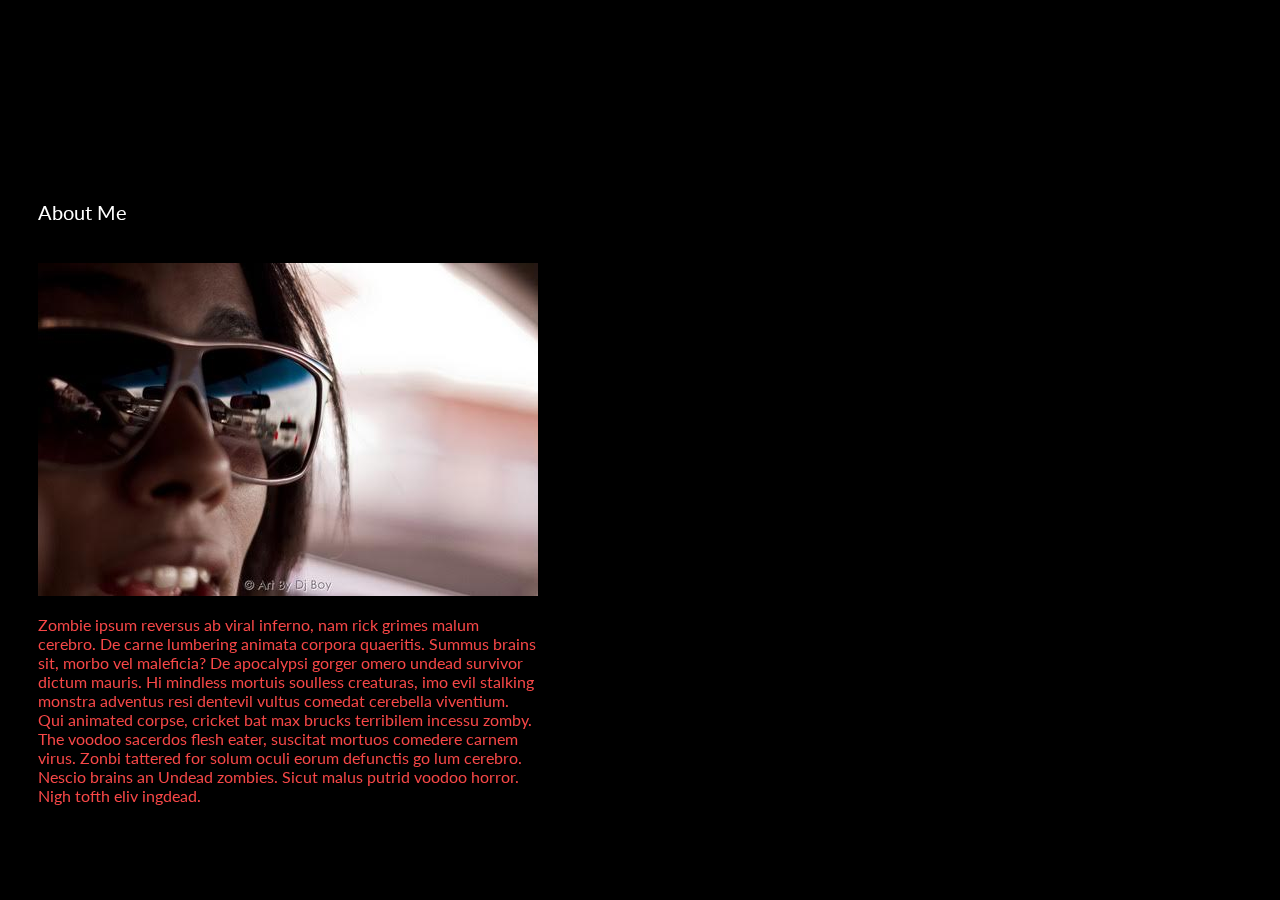
==== about.html @ f4b634f5 "all the new jawns" ====
<!DOCTYPE html>
<html>
  <head>
    <link rel="stylesheet" type="text/css" href="assets/css/style.css">
    <script src="https://code.jquery.com/jquery-2.1.4.js"></script>
    <script src="assets/javascript/script.js"></script>
    <link href='https://fonts.googleapis.com/css?family=Lato' rel='stylesheet' type='text/css'>
    <title>Michelle Col&oacute;n</title>
  </head>
  <body> 
    <div class="wrapper">
      <div class="heading">
        <p>About Me</p><br>
        <img src="assets/images/lm.jpg" alt="picture of Michelle">
      </div>
      <div class="about">
        <p>Zombie ipsum reversus ab viral inferno, nam rick grimes malum cerebro. De carne lumbering animata corpora quaeritis. Summus brains sit​​, morbo vel maleficia? De apocalypsi gorger omero undead survivor dictum mauris. Hi mindless mortuis soulless creaturas, imo evil stalking monstra adventus resi dentevil vultus comedat cerebella viventium. Qui animated corpse, cricket bat max brucks terribilem incessu zomby. The voodoo sacerdos flesh eater, suscitat mortuos comedere carnem virus. Zonbi tattered for solum oculi eorum defunctis go lum cerebro. Nescio brains an Undead zombies. Sicut malus putrid voodoo horror. Nigh tofth eliv ingdead.</p>
      </div>
      
    </div>
  </body>
</html>
---- assets/css/style.css ----
body {
  background: #000000;
}

.heading {
  color: #ffffff;
  font-family: 'Lato', sans-serif;
} 

.subheading {
  color: #ffffff;
  font-family: 'Lato', sans-serif;
}

.wrapper {
  position: fixed;
  top: 20%;
  left: 3%;
  width: 80%;
}

h1 {
  font-size:80px;
}

/*button {
  border:hidden;
  margin-bottom:1px;
  background-color:transparent;
  text-decoration:none;
  cursor:pointer;
  outline:none;
  -webkit-border-radius: 1px;
  -moz-border-radius: 1px;
  border-radius: 1px;
}

button:hover{
  background-color:yellow;
  text-decoration:none;

}*/


.heading h3 {
  font-size: 20px;
  color: #f64747;
}

.heading p {
  font-size: 20px;
}

.experience p {
  color: #f64747;
  font-family: 'Lato', sans-serif;
}

.experience {
  width: 500px;
}

.experience a {
  display: inline-block;
  width: 250px;
}

.heading h1 {
  display: inline-block;
  width: 800px;
}

.about p {
  color: #f64747;
  font-family: 'Lato', sans-serif;
}

.about {
  width: 500px;
}

.about a {
  display: inline-block;
  width: 200px;
}

.work p {
  color: #f64747;
  font-family: 'Lato', sans-serif;
}

.work {
  width: 500px;
}

.work a {
  display: inline-block;
  width: 300px;
}

.contact {
  color: #00ff00;
}

.contact a {
  display: inline-block;
  width: 200px;
}

a {
  text-decoration: none;
  color: #00ff00;
  font-family: 'Lato', sans-serif;
  font-size: 25px;
}

a:hover {
  text-decoration: none;
  /*background-color: red;*/
}

ul {
  list-style-type: none;
  color: #f64747;
  width: 800px;
}

.alternatecontact li {
  list-style-type: none;
  display:inline;
  background-color: #000000;
  width:96px;
  height:96px;
}

.bold {
  font-family: 'Lato', sans-serif;
}
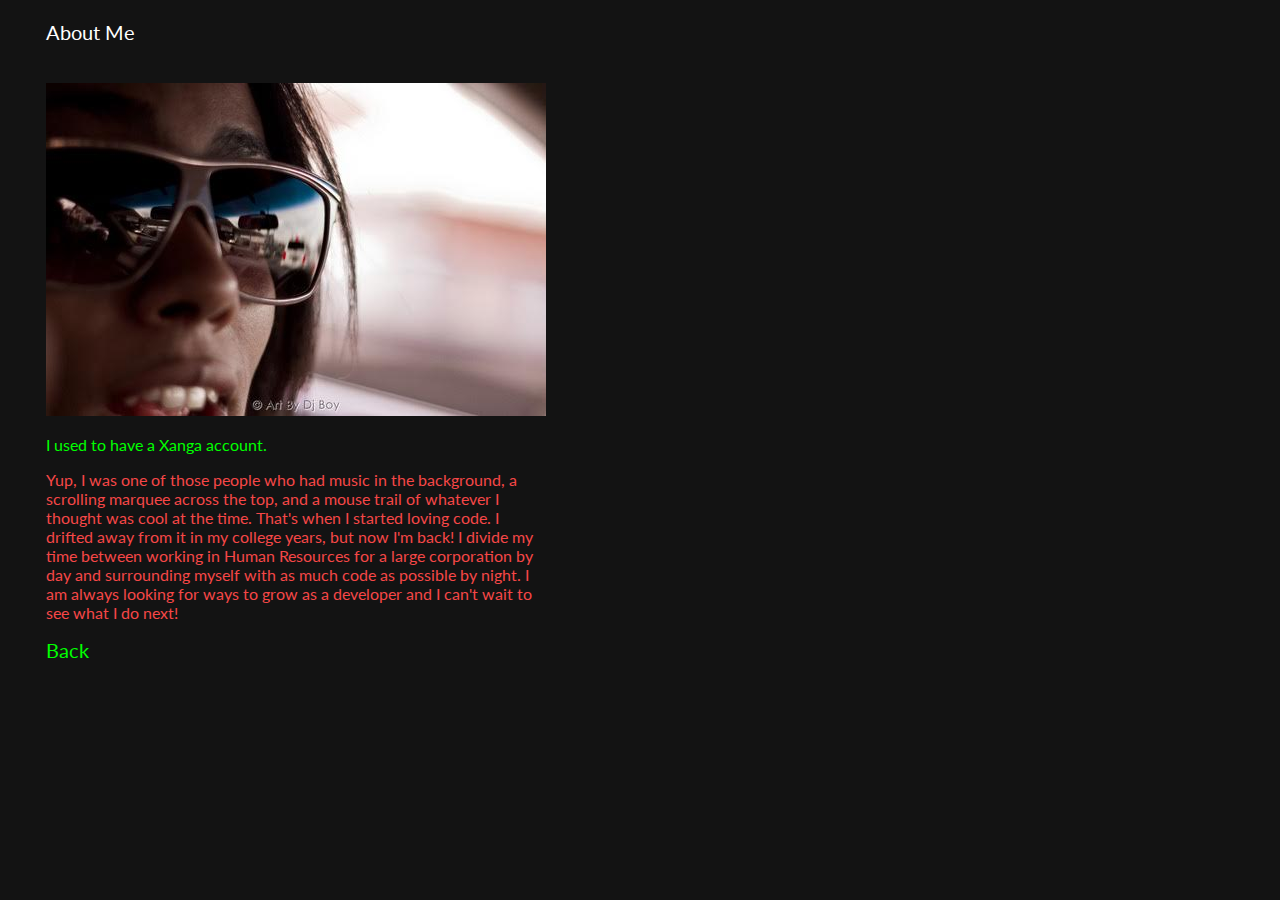
==== commit 5a128104: "Site as of January 7 2016" ====
--- a/about.html
+++ b/about.html
@@ -14,9 +14,12 @@
         <img src="assets/images/lm.jpg" alt="picture of Michelle">
       </div>
       <div class="about">
-        <p>Zombie ipsum reversus ab viral inferno, nam rick grimes malum cerebro. De carne lumbering animata corpora quaeritis. Summus brains sit​​, morbo vel maleficia? De apocalypsi gorger omero undead survivor dictum mauris. Hi mindless mortuis soulless creaturas, imo evil stalking monstra adventus resi dentevil vultus comedat cerebella viventium. Qui animated corpse, cricket bat max brucks terribilem incessu zomby. The voodoo sacerdos flesh eater, suscitat mortuos comedere carnem virus. Zonbi tattered for solum oculi eorum defunctis go lum cerebro. Nescio brains an Undead zombies. Sicut malus putrid voodoo horror. Nigh tofth eliv ingdead.</p>
+        <p style="color:#00ff00;">I used to have a Xanga account.</p>
+        <p>Yup, I was one of those people who had music in the background, a scrolling marquee across the top, and a mouse trail of whatever I thought was cool at the time. That's when I started loving code. I drifted away from it in my college years, but now I'm back! I divide my time between working in Human Resources for a large corporation by day and surrounding myself with as much code as possible by night. I am always looking for ways to grow as a developer and I can't wait to see what I do next!</p>
       </div>
-      
+      <div class="green">
+        <a href="index.html" style="font-size:20px;">Back</a>
+      </div>
     </div>
   </body>
 </html>
--- a/assets/css/style.css
+++ b/assets/css/style.css
@@ -1,5 +1,5 @@
 body {
-  background: #000000;
+  background: #131313;
 }
 
 .heading {
@@ -13,7 +13,7 @@
 }
 
 .wrapper {
-  position: fixed;
+  position: relative;
   top: 20%;
   left: 3%;
   width: 80%;
@@ -58,6 +58,7 @@
 
 .experience {
   width: 500px;
+  font-family: 'Lato', sans-serif;
 }
 
 .experience a {
@@ -77,6 +78,7 @@
 
 .about {
   width: 500px;
+  font-family: 'Lato', sans-serif;
 }
 
 .about a {
@@ -84,22 +86,24 @@
   width: 200px;
 }
 
-.work p {
+.education p {
   color: #f64747;
   font-family: 'Lato', sans-serif;
 }
 
-.work {
+.education {
   width: 500px;
+  font-family: 'Lato', sans-serif;
 }
 
-.work a {
+.education a {
   display: inline-block;
   width: 300px;
 }
 
 .contact {
-  color: #00ff00;
+  color: #f64747;
+  font-family: 'Lato', sans-serif;
 }
 
 .contact a {
@@ -119,6 +123,15 @@
   /*background-color: red;*/
 }
 
+.green {
+  color: #00ff00;
+  font-size: 20px !important;
+}
+
+.green a:hover {
+  color: #ffffff;
+}
+
 ul {
   list-style-type: none;
   color: #f64747;
@@ -135,4 +148,5 @@
 
 .bold {
   font-family: 'Lato', sans-serif;
-}+}
+
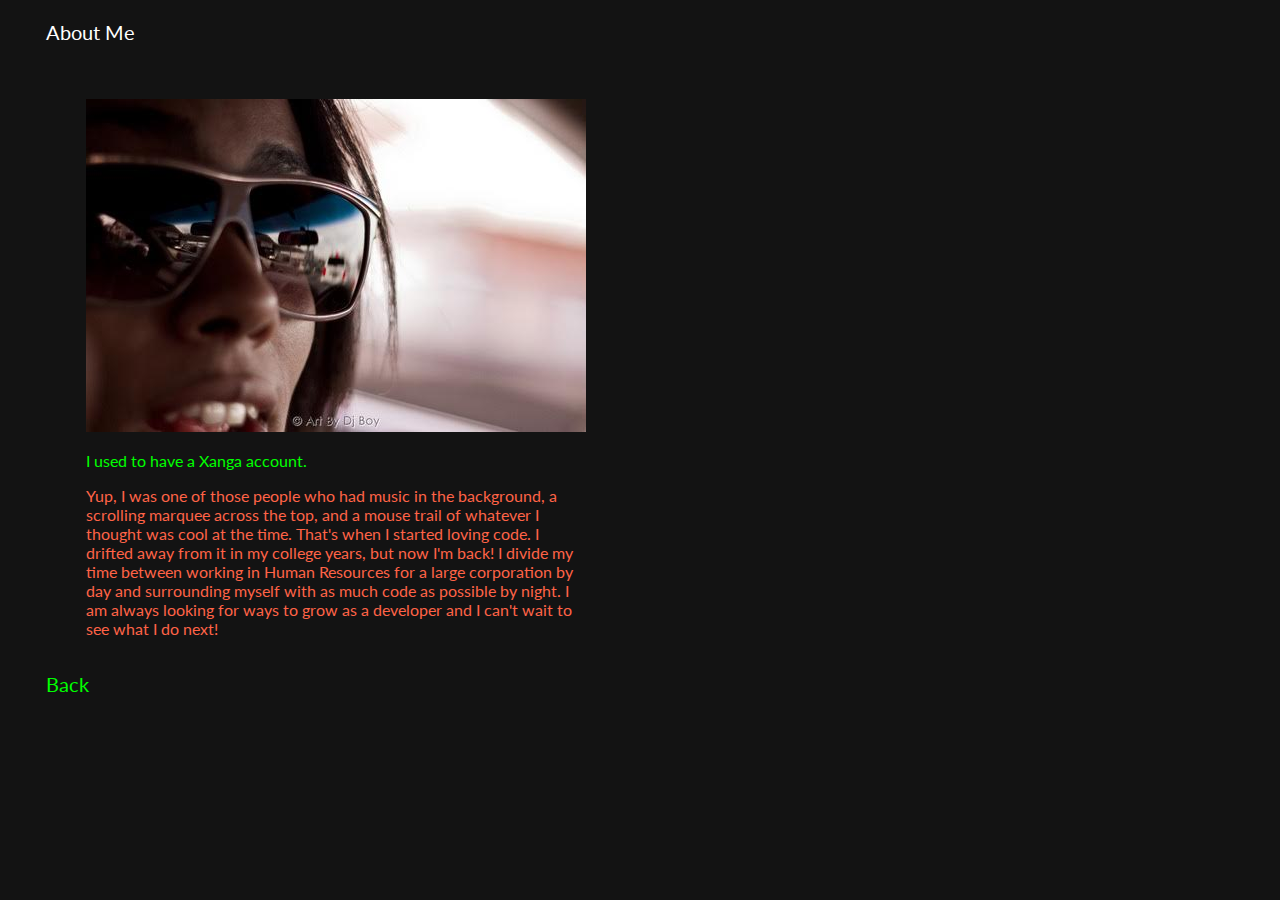
==== commit 0fcf4215: "January 11th version" ====
--- a/about.html
+++ b/about.html
@@ -11,12 +11,15 @@
     <div class="wrapper">
       <div class="heading">
         <p>About Me</p><br>
-        <img src="assets/images/lm.jpg" alt="picture of Michelle">
+        <ul><img src="assets/images/lm.jpg" alt="picture of Michelle"></ul>
       </div>
       <div class="about">
+      <ul>
         <p style="color:#00ff00;">I used to have a Xanga account.</p>
         <p>Yup, I was one of those people who had music in the background, a scrolling marquee across the top, and a mouse trail of whatever I thought was cool at the time. That's when I started loving code. I drifted away from it in my college years, but now I'm back! I divide my time between working in Human Resources for a large corporation by day and surrounding myself with as much code as possible by night. I am always looking for ways to grow as a developer and I can't wait to see what I do next!</p>
+      </ul>
       </div>
+      <br>
       <div class="green">
         <a href="index.html" style="font-size:20px;">Back</a>
       </div>
--- a/assets/css/style.css
+++ b/assets/css/style.css
@@ -44,7 +44,7 @@
 
 .heading h3 {
   font-size: 20px;
-  color: #f64747;
+  color: tomato;
 }
 
 .heading p {
@@ -52,7 +52,7 @@
 }
 
 .experience p {
-  color: #f64747;
+  color: tomato;
   font-family: 'Lato', sans-serif;
 }
 
@@ -66,14 +66,19 @@
   width: 250px;
 }
 
+.experience img {
+  width: 25%
+}
+
 .heading h1 {
   display: inline-block;
   width: 800px;
 }
 
 .about p {
-  color: #f64747;
+  color: tomato;
   font-family: 'Lato', sans-serif;
+  width: 500px;
 }
 
 .about {
@@ -86,8 +91,12 @@
   width: 200px;
 }
 
+.about li {
+  color: tomato;
+}
+
 .education p {
-  color: #f64747;
+  color: tomato;
   font-family: 'Lato', sans-serif;
 }
 
@@ -102,7 +111,7 @@
 }
 
 .contact {
-  color: #f64747;
+  color: tomato;
   font-family: 'Lato', sans-serif;
 }
 
@@ -125,7 +134,7 @@
 
 .green {
   color: #00ff00;
-  font-size: 20px !important;
+  /*font-size: 20px !important;*/
 }
 
 .green a:hover {
@@ -134,8 +143,12 @@
 
 ul {
   list-style-type: none;
-  color: #f64747;
+  color: tomato;
   width: 800px;
+}
+
+li {
+   list-style-type: none;
 }
 
 .alternatecontact li {
@@ -149,4 +162,16 @@
 .bold {
   font-family: 'Lato', sans-serif;
 }
+.wps li a {
+ color: tomato;
+ font-size: 16px;
+}
 
+.wps li {
+  color: #00ff00;
+}
+
+.wps ul {
+  font-family: 'Lato', sans-serif;
+}
+
